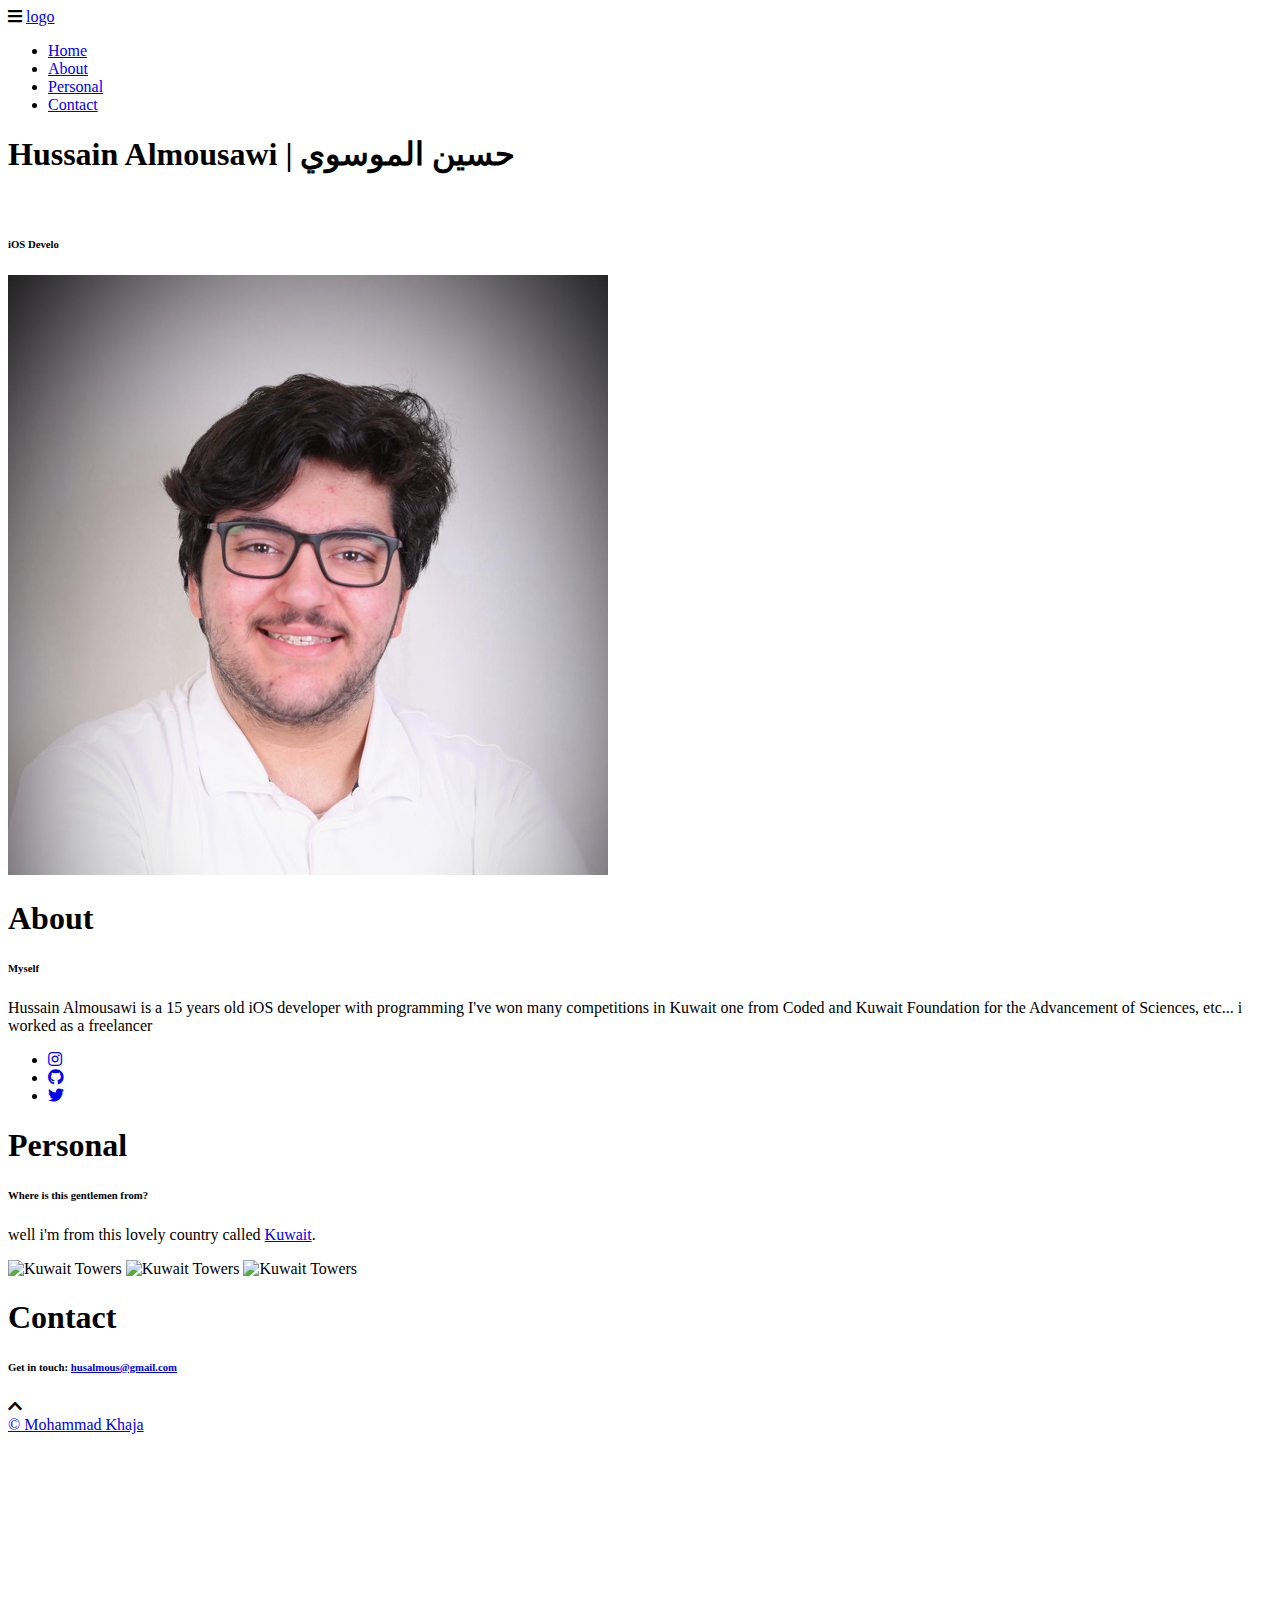
==== index.html @ 0115daae "First Commit" ====
<!DOCTYPE html>
<html lang="en">
  <meta http-equiv="content-type" content="text/html;charset=utf-8" />

  <head>
    <meta charset="UTF-8" />
    <meta
      name="description"
      content="Hussain Almousawi is a 15 years old iOS developer with programming experience for more than 1+ years"
    />
    <meta
      name="almousawi122ds"
      content="Hussain, Almousawi, Hussain Almousawi, almousawi.code, @almousawi.code"
    />
    <meta name="author" content="Hussain Almousawi" />
    <meta name="viewport" content="width=device-width, initial-scale=1.0" />
    <meta property="og:title" content="Hussain Almousawi | iOS Developer" />
    <meta
      property="og:description"
      content="Hussain Almousawi is a 15 years old iOS developer with programming experience for more than 1+ years"
    />
    <meta
      property="og:image"
      content="https://hAlmousawi12@github.io/images/profile.jpg"
    />
    <meta property="og:url" content="https://hAlmousawi12.github.io" />
    <meta property="og:type" content="website" />
    <meta property="profile:first_name" content="Hussain" />
    <meta property="profile:last_name" content="Almousawi" />
    <meta property="profile:username" content="hAlmousawi12" />
    <meta property="profile:gender" content="male" />
    <meta name="twitter:card" content="summary" />
    <meta name="twitter:site" content="@almousawi122" />
    <meta name="twitter:title" content="Hussain Almousawi" />

    <meta
      name="twitter:image"
      content="https://pbs.twimg.com/profile_images/1108394119565594627/QSNGDCf8_400x400.jpg"
    />

    <meta http-equiv="X-UA-Compatible" content="ie=edge" />
    <title>Hussain Almousawi | iOS developer</title>
    <link
      rel="stylesheet"
      href="https://d33wubrfki0l68.cloudfront.net/bundles/d03403e473b9b6744c8b2a664b32399f2d05e270.css"
    />

    <link rel="shortcut icon" href="./images/icon.png" type="image/x-icon" />

    <link
      rel="stylesheet"
      href="https://d33wubrfki0l68.cloudfront.net/css/d261fb3c1ed885d5d356fc167085e3ffc4fd2fd2/style.css"
    />
    <link
      rel="stylesheet"
      href="https://use.fontawesome.com/releases/v5.7.2/css/all.css"
    />
    <link
      href="https://fonts.googleapis.com/css?family=Kaushan+Script|Raleway|Alata|Roboto|Open+Sans:300&display=swap"
      rel="stylesheet"
    />

    <script src="./praticles.min.js"></script>
    <script src="https://ajax.googleapis.com/ajax/libs/jquery/3.3.1/jquery.min.js"></script>
    <script src="./app.js"></script>

    <meta name="theme-color" content="#090a20" />
  </head>

  <body>
    <div id="particles-js">
      <header>
        <nav class="navbar">
          <span class="navbar-toggle" id="js-navbar-toggle">
            <i class="fas fa-bars"></i>
          </span>
          <a href="#" class="logo">logo</a>
          <ul class="main-nav" id="js-menu">
            <li>
              <a href="#home" class="nav-links">Home</a>
            </li>
            <li>
              <a href="#about" class="nav-links">About</a>
            </li>
            <li>
              <a href="#personal" class="nav-links">Personal</a>
            </li>
            <li>
              <a href="#contact" class="nav-links">Contact</a>
            </li>
          </ul>
        </nav>

        <section id="home" class="home">
          <div class="landing-text">
            <h1>Hussain Almousawi | حسين الموسوي</h1>
            <br />

            <h6>
              iOS
              <span
                class="txt-type"
                data-wait="1000ms"
                data-words='["Developer", "Nerd"]'
              ></span>
            </h6>
          </div>
        </section>
      </header>

      <section id="about" class="about">
        <div class="container">
          <div class="profile-img" data-aos="fade-in" data-aos-delay="100">
            <img src="./images/icon.png" alt="profile picture" />
          </div>
          <div class="about-details" data-aos="fade-in" data-aos-delay="200">
            <div class="about-heading">
              <h1>About</h1>
              <h6>Myself</h6>
            </div>
            <p>
              Hussain Almousawi is a 15 years old iOS developer with programming
              I've won many competitions in Kuwait one from Coded and Kuwait
              Foundation for the Advancement of Sciences, etc... i worked as a
              freelancer
            </p>
            <div class="social-media">
              <ul class="nav-list">
                <li>
                  <a
                    target="_blank"
                    href="https://instagram.com/almousawi.code"
                    class="icon-link"
                    rel="noopener nofollow"
                    data-label
                    ><i class="fab fa-instagram"></i
                  ></a>
                </li>
                <li>
                  <a
                    target="_blank"
                    href="https://github.com/hAlmousawi12/"
                    class="icon-link"
                    rel="noopener nofollow"
                    data-label
                    ><i class="fab fa-github"></i
                  ></a>
                </li>
                <li>
                  <a
                    target="_blank"
                    href="https://twitter.com/almousawi122/"
                    class="icon-link"
                    rel="noopener nofollow"
                    data-label
                    ><i class="fab fa-twitter"></i
                  ></a>
                </li>
              </ul>
            </div>
          </div>
        </div>
      </section>

      <section class="personal" id="personal">
        <div class="container">
          <div class="section-heading">
            <h1>Personal</h1>
            <h6>Where is this gentlemen from?</h6>
          </div>

          <div class="bio">
            <p>
              well i'm from this lovely country called
              <a
                href="https://en.wikipedia.org/wiki/Kuwait"
                target="_blank"
                rel="noopener nofollow"
                >Kuwait</a
              >.
            </p>
            <div class="bio-container">
              <img
                src="https://d33wubrfki0l68.cloudfront.net/9252795bf2e1a36fc3f650c373b90a47a1eea658/0ea5b/images/tower.jpg"
                alt="Kuwait Towers"
              />
              <img
                src="https://d33wubrfki0l68.cloudfront.net/b554e0470758f5baf8536c0d977f90cc2460d050/1266b/images/tower2.jpg"
                alt="Kuwait Towers"
              />
              <img
                src="https://d33wubrfki0l68.cloudfront.net/305b2205989e2f49ea04540f6cefc7d407876e63/e9120/images/tower3.jpg"
                alt="Kuwait Towers"
              />
            </div>
          </div>
        </div>
      </section>

      <section class="contact" id="contact">
        <div class="container">
          <div class="section-heading">
            <h1>Contact</h1>
            <h6>
              Get in touch:
              <a
                id="email"
                href="mailto: husalmous@gmail.com"
                target="_blank"
                rel="noopener nofollow"
                >husalmous@gmail.com</a
              >
            </h6>
          </div>
        </div>
      </section>

      <footer class="copyright">
        <div id="up" class="up">
          <i class="fas fa-chevron-up"></i>
        </div>
        <a
          id="email"
          href="https://mohammadkhajah.com/"
          target="_blank"
          rel="noopener nofollow"
          >&copy; Mohammad Khaja</a
        >
      </footer>
    </div>

    <script src="https://d33wubrfki0l68.cloudfront.net/js/e38950c1bce65e9f048e305b3567ff90a0c923e3/aos.js"></script>
    <script>
      AOS.init();
    </script>

    <script
      async
      src="https://www.googletagmanager.com/gtag/js?id=UA-163175117-1"
    ></script>
    <script>
      window.dataLayer = window.dataLayer || [];
      function gtag() {
        dataLayer.push(arguments);
      }
      gtag("js", new Date());

      gtag("config", "UA-163175117-1");
    </script>

    <script type="application/ld+json">
      {
        "@context": "https://schema.org/",
        "@type": "Person",
        "name": "Hussain Almousawi",
        "url": "https://hAlmousawi12@github.io",
        "image": "https://hAlmousawi12@github.io/images/profile.jpg",
        "sameAs": [
          "https://twitter.com/almousawi122/",
          "https://www.instagram.com/almousawi.code/",
          "https://github.com/hAlmousawi12/",
          "https://hAlmousawi12@github.io"
        ],
        "jobTitle": "iOS Developer",
        "worksFor": {
          "@type": "Organization",
          "name": "almousawi.code Developer"
        }
      }
    </script>
  </body>
</html>
<!-- Test -->
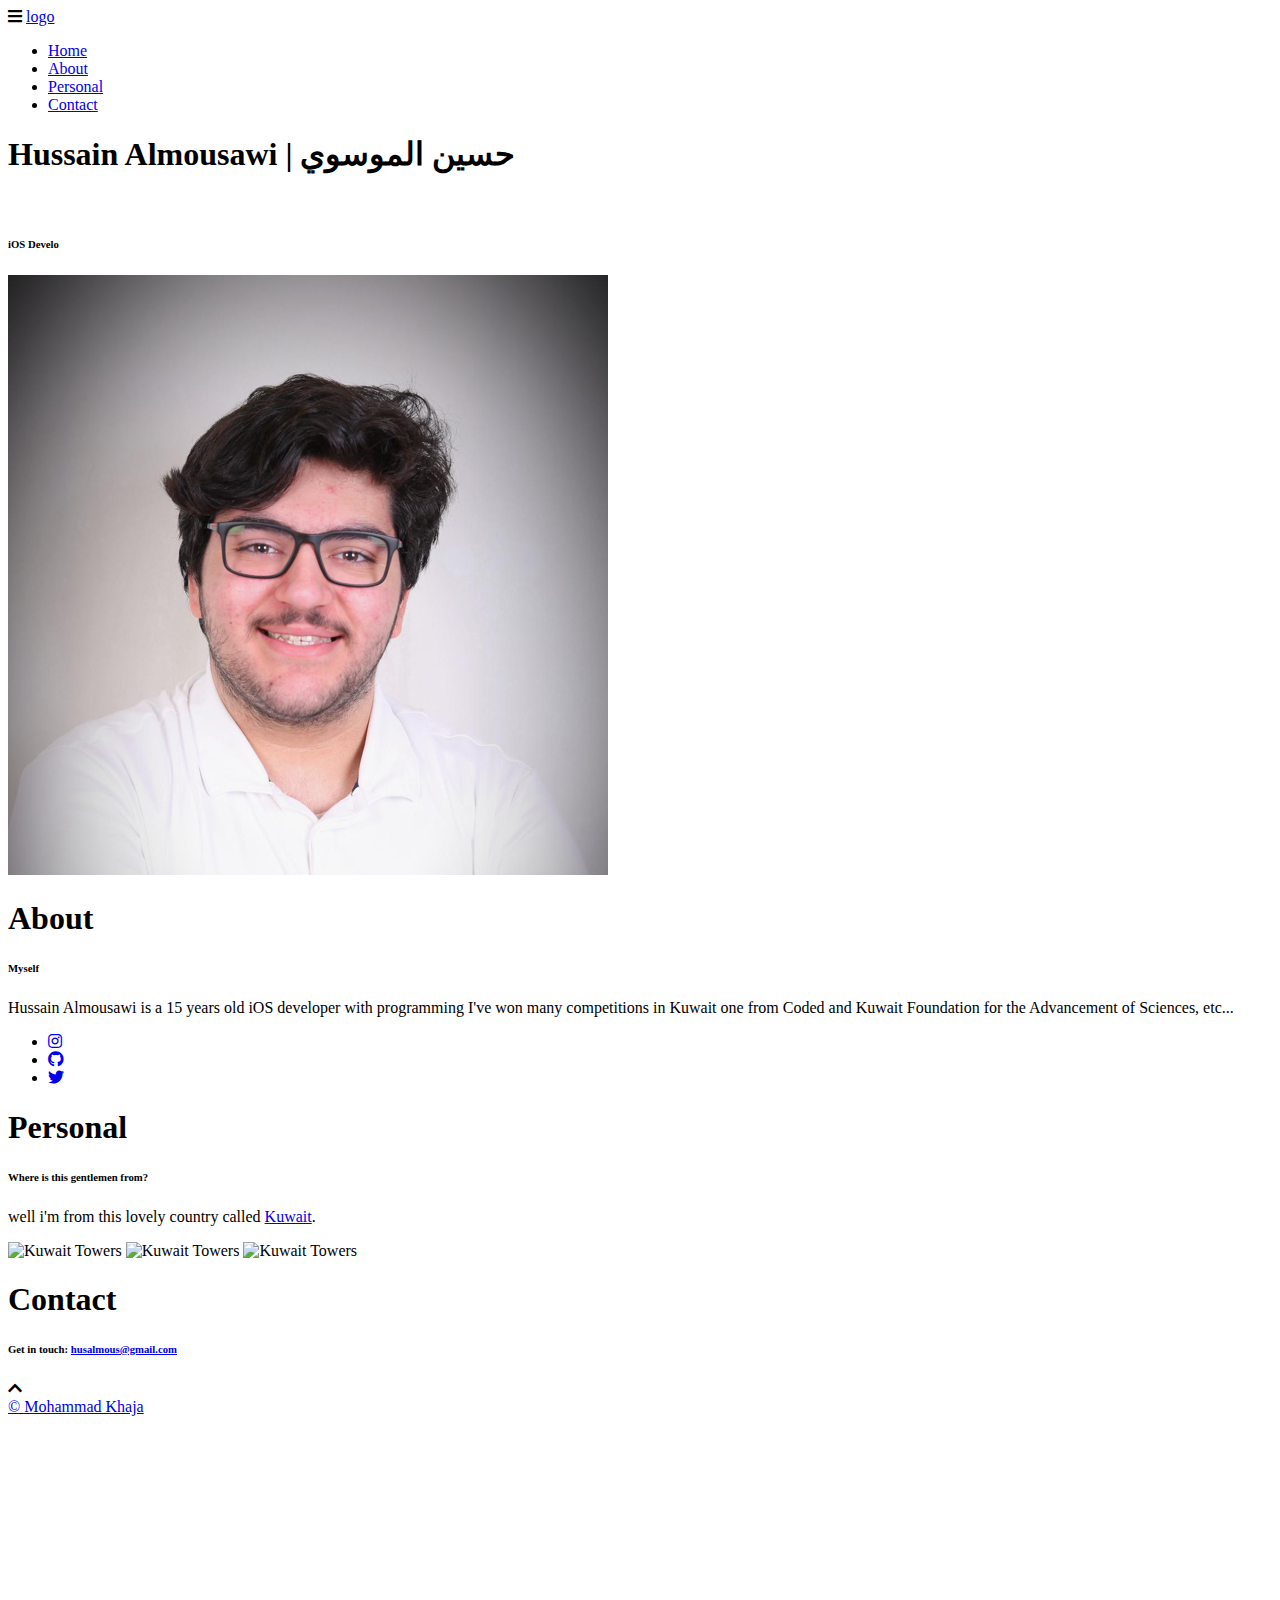
==== commit 0141fa44: "Done" ====
--- a/index.html
+++ b/index.html
@@ -121,8 +121,7 @@
             <p>
               Hussain Almousawi is a 15 years old iOS developer with programming
               I've won many competitions in Kuwait one from Coded and Kuwait
-              Foundation for the Advancement of Sciences, etc... i worked as a
-              freelancer
+              Foundation for the Advancement of Sciences, etc...
             </p>
             <div class="social-media">
               <ul class="nav-list">
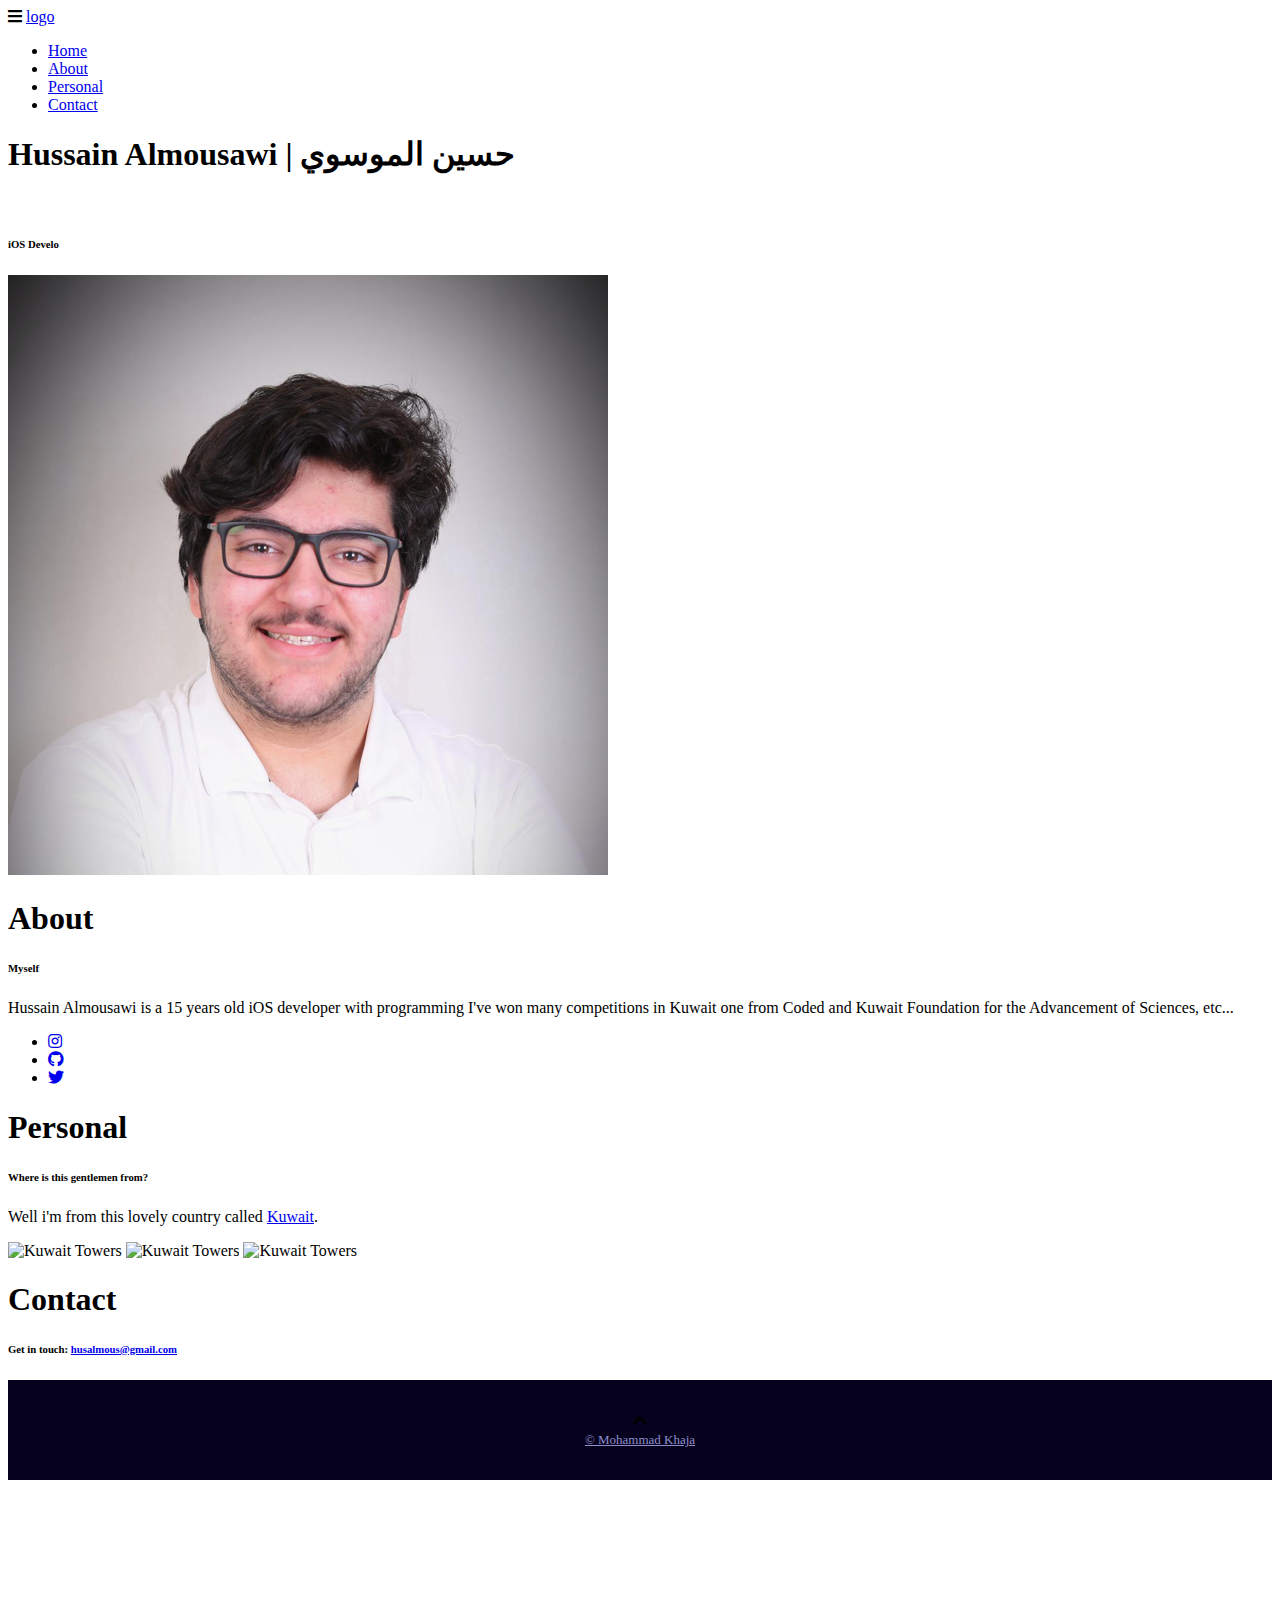
==== commit fd8a0f70: "Fix some problems" ====
--- a/index.html
+++ b/index.html
@@ -65,6 +65,7 @@
     <script src="./app.js"></script>
 
     <meta name="theme-color" content="#090a20" />
+    <link rel="stylesheet" href="./assets/styles.css" />
   </head>
 
   <body>
@@ -101,7 +102,7 @@
               <span
                 class="txt-type"
                 data-wait="1000ms"
-                data-words='["Developer", "Nerd"]'
+                data-words='["Developer"]'
               ></span>
             </h6>
           </div>
@@ -170,7 +171,7 @@
 
           <div class="bio">
             <p>
-              well i'm from this lovely country called
+              Well i'm from this lovely country called
               <a
                 href="https://en.wikipedia.org/wiki/Kuwait"
                 target="_blank"
@@ -214,15 +215,11 @@
         </div>
       </section>
 
-      <footer class="copyright">
+      <footer class="copyright-container">
         <div id="up" class="up">
           <i class="fas fa-chevron-up"></i>
         </div>
-        <a
-          id="email"
-          href="https://mohammadkhajah.com/"
-          target="_blank"
-          rel="noopener nofollow"
+        <a class="copyright" href="https://mohammadkhajah.com/"
           >&copy; Mohammad Khaja</a
         >
       </footer>
@@ -269,4 +266,3 @@
     </script>
   </body>
 </html>
-<!-- Test -->
--- a/assets/styles.css
+++ b/assets/styles.css
@@ -0,0 +1,16 @@
+.copyright {
+  color: #8e8ecc;
+  font-size: small;
+}
+
+.copyright:hover {
+  color: #7272ad;
+}
+
+.copyright-container {
+  width: 100%;
+  text-align: center;
+  background-color: #06021d;
+  padding: 2rem 0;
+  position: relative;
+}
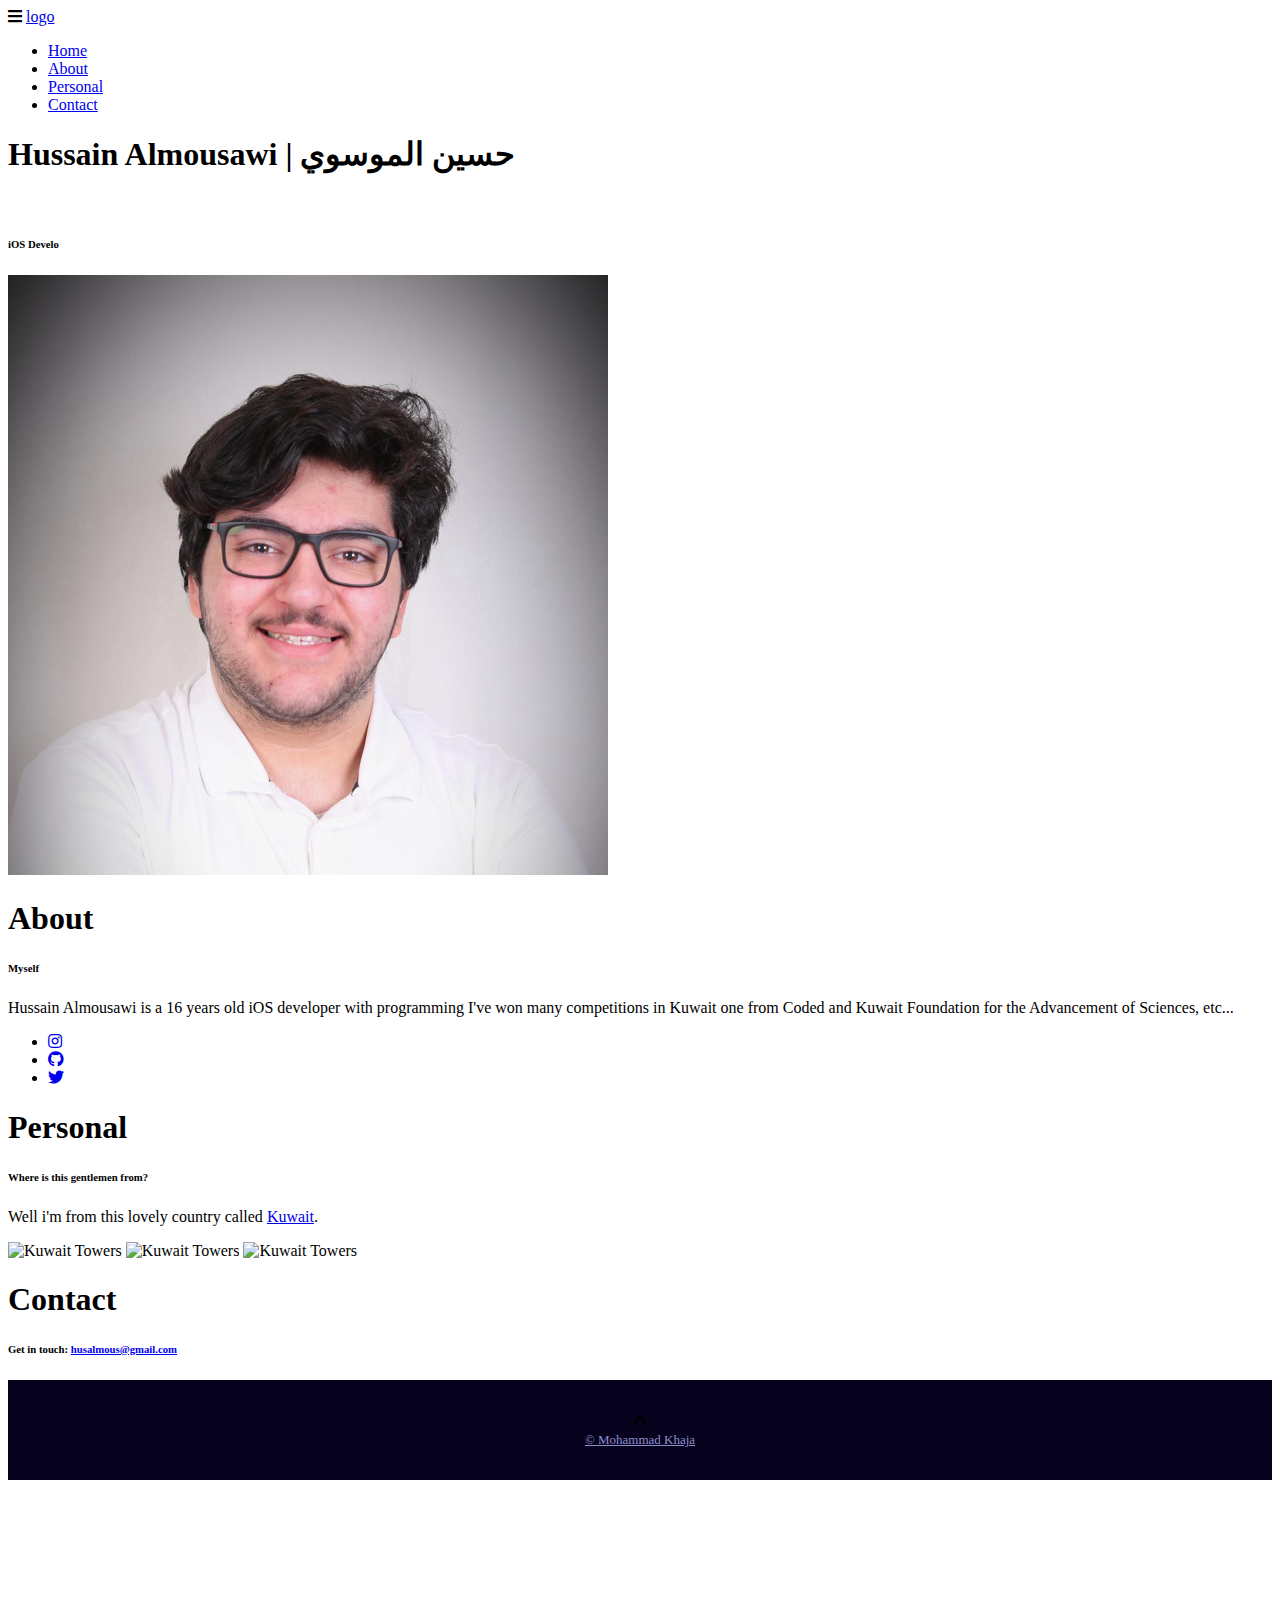
==== commit 1cd0a1d6: "changed my age" ====
--- a/index.html
+++ b/index.html
@@ -120,7 +120,7 @@
               <h6>Myself</h6>
             </div>
             <p>
-              Hussain Almousawi is a 15 years old iOS developer with programming
+              Hussain Almousawi is a 16 years old iOS developer with programming
               I've won many competitions in Kuwait one from Coded and Kuwait
               Foundation for the Advancement of Sciences, etc...
             </p>
